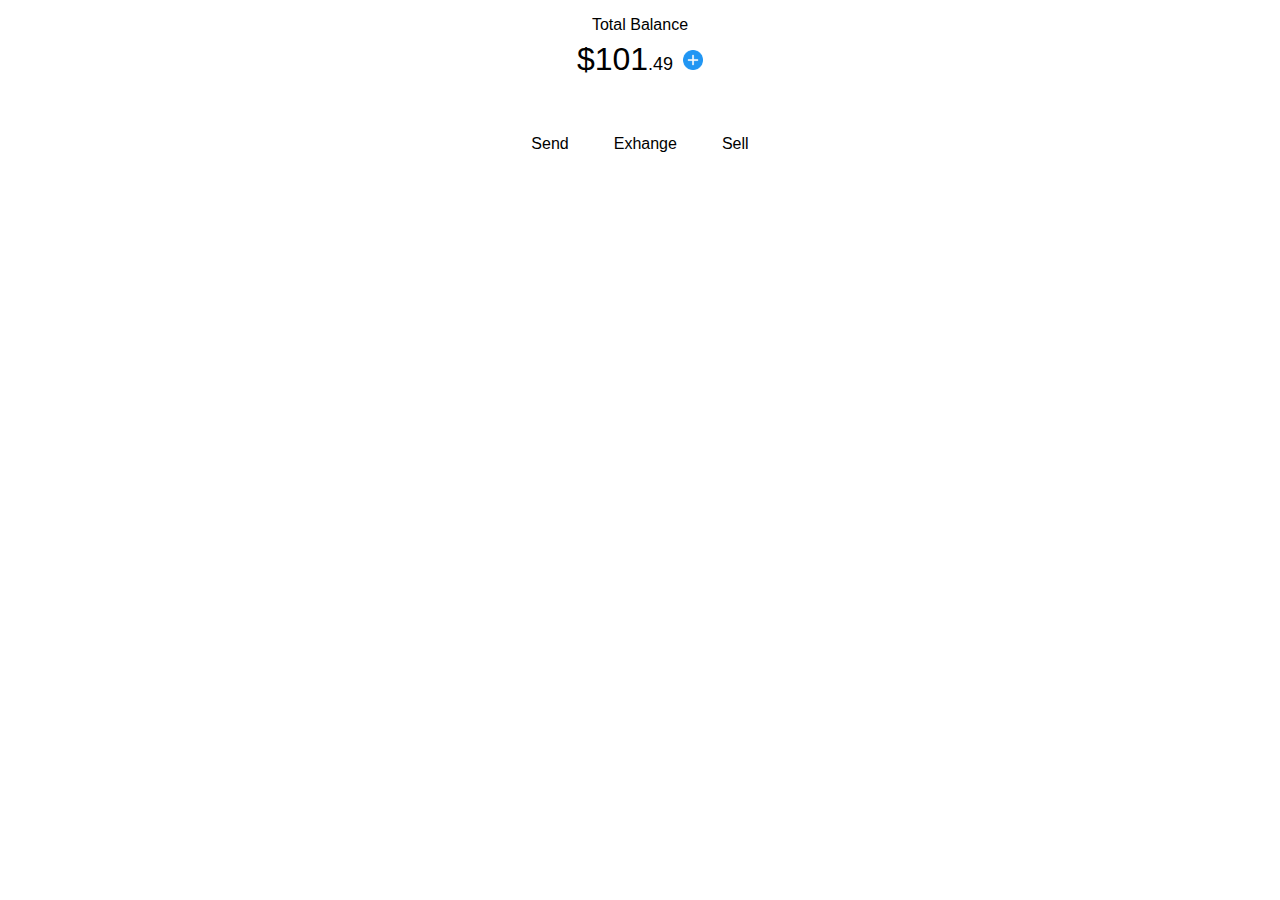
==== index.html @ 0eec3f60 "Update index.html" ====
<!DOCTYPE html>
<html lang="ru">
<head>
	<meta charset="UTF-8">
	<meta name="viewport" content="width=device-width, initial-scale=1.0">
	<link rel="stylesheet" href="style.css">
	<title>Document</title>
</head>
<body>
	<div class="container">
		<div class="Main">
			<header class="balance">
				<div class="totalbalance">
					<p>Total Balance</p>
				</div>
				<div class="bal">
					<p class="dollarhint">$</p><p class="mainbal">101</p><p class="cents">.49</p><img src="icon_plus.png" alt="plus" width="20px" height="20px">
				</div>
			</header>
			<div class="btn-group">
					<a href="" class="btn">Send</a>
					<a href="" class="btn">Exhange</a>
					<a href="" class="btn">Sell</a>
			</div>
		</div>
	</div>
	<script src="https://telegram.org/js/telegram-web-app.js"></script>
	<script src="app.js"></script>
</body>
</html>
---- style.css ----
body {
	margin: 0;
	padding: 0;
	font-size: 18px;
	color: var(--tg-theme-text-color);
	background: var(--tg-theme-bg-color);
	color: var(--tg-theme-text-color);
	font-family:sans-serif;
	font-style:normal;
}
  
.container {
    width: 100%;
    height: 100%;
    position: absolute;
    top: 0;
    left: 0;
    overflow: auto;
	text-align: center;
}

.main {
	text-align: center;
}

.btn {
	display: inline-block;
	padding: 10px 20px;
	border: none;
	background: var(--tg-theme-button-text-color);
	border-radius: 10px;
	color: var(--tg-theme-link-color);
	font-weight: 400;
	text-decoration: none;
	font-size: medium ;
	transition: background .2s linear;
}

.btn-group button{
    float: center; 
}

.btn-group{
	margin-top: 15px;
}

.bal p{
	margin-top: -10px;
	display: inline-block;
}
.totalbalance p{
	color: var(--tg-theme-hint-color);
	font-size: medium;
}
.bal .mainbal{
	color: var(--tg-theme-text-color);
	font-size: xx-large;
}
.bal .dollarhint{
	color: var(--tg-theme-hint-color);
	font-size: xx-large;
}
.bal .cents{
	font-size: large;
}
.bal img{
	margin-left: 10px;
}
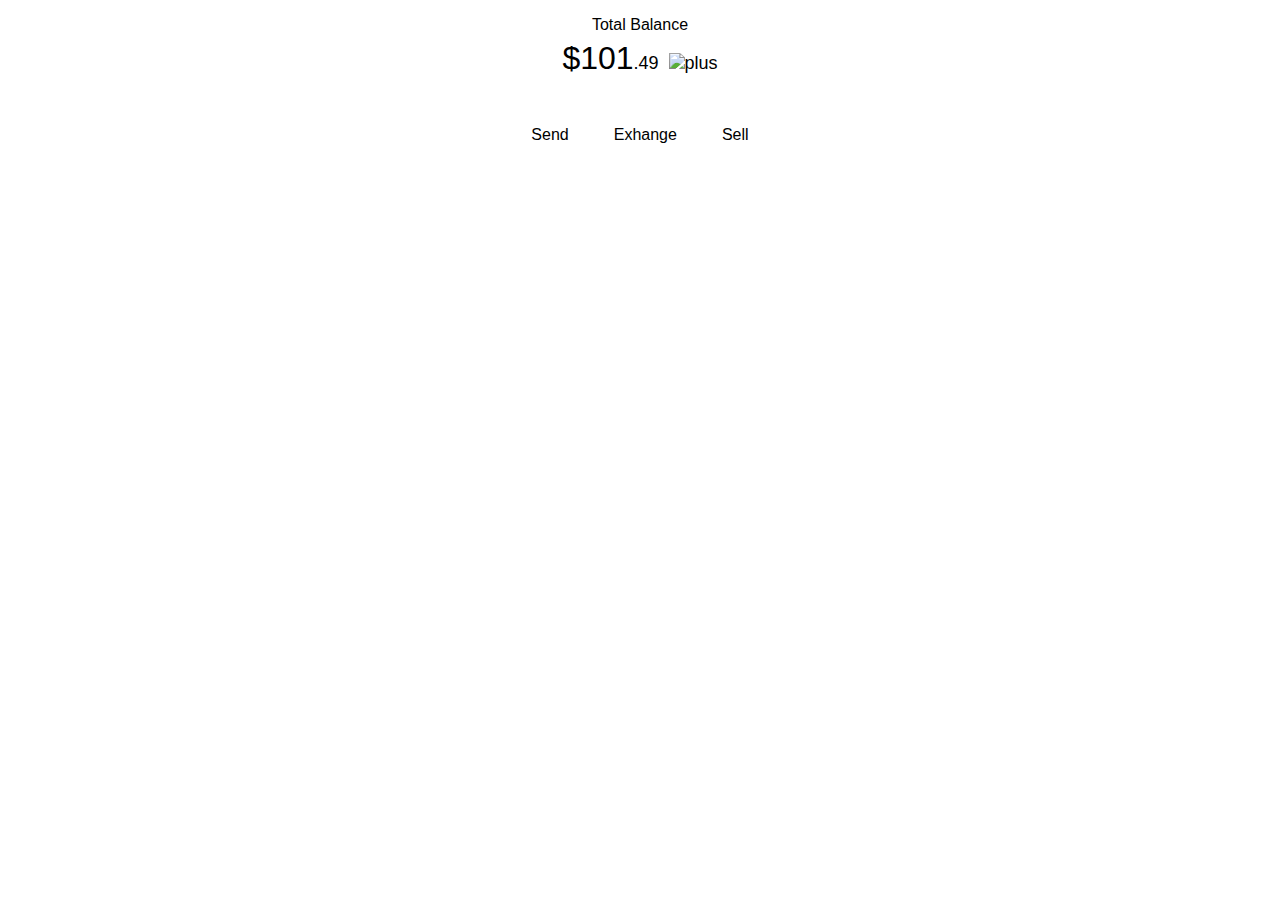
==== commit b19902ea: "Add files via upload" ====
--- a/index.html
+++ b/index.html
@@ -14,7 +14,7 @@
 					<p>Total Balance</p>
 				</div>
 				<div class="bal">
-					<p class="dollarhint">$</p><p class="mainbal">101</p><p class="cents">.49</p><img src="icon_plus.png" alt="plus" width="20px" height="20px">
+					<p class="dollarhint">$</p><p class="mainbal">101</p><p class="cents">.49</p><img src="/Track-IT/png/icon_plus.png" alt="plus" width="20px" height="20px">
 				</div>
 			</header>
 			<div class="btn-group">
@@ -27,4 +27,4 @@
 	<script src="https://telegram.org/js/telegram-web-app.js"></script>
 	<script src="app.js"></script>
 </body>
-</html>
+</html>--- a/style.css
+++ b/style.css
@@ -25,15 +25,12 @@
 
 .btn {
 	display: inline-block;
-	padding: 10px 20px;
-	border: none;
+	margin:auto 20px;
 	background: var(--tg-theme-button-text-color);
-	border-radius: 10px;
 	color: var(--tg-theme-link-color);
 	font-weight: 400;
 	text-decoration: none;
 	font-size: medium ;
-	transition: background .2s linear;
 }
 
 .btn-group button{
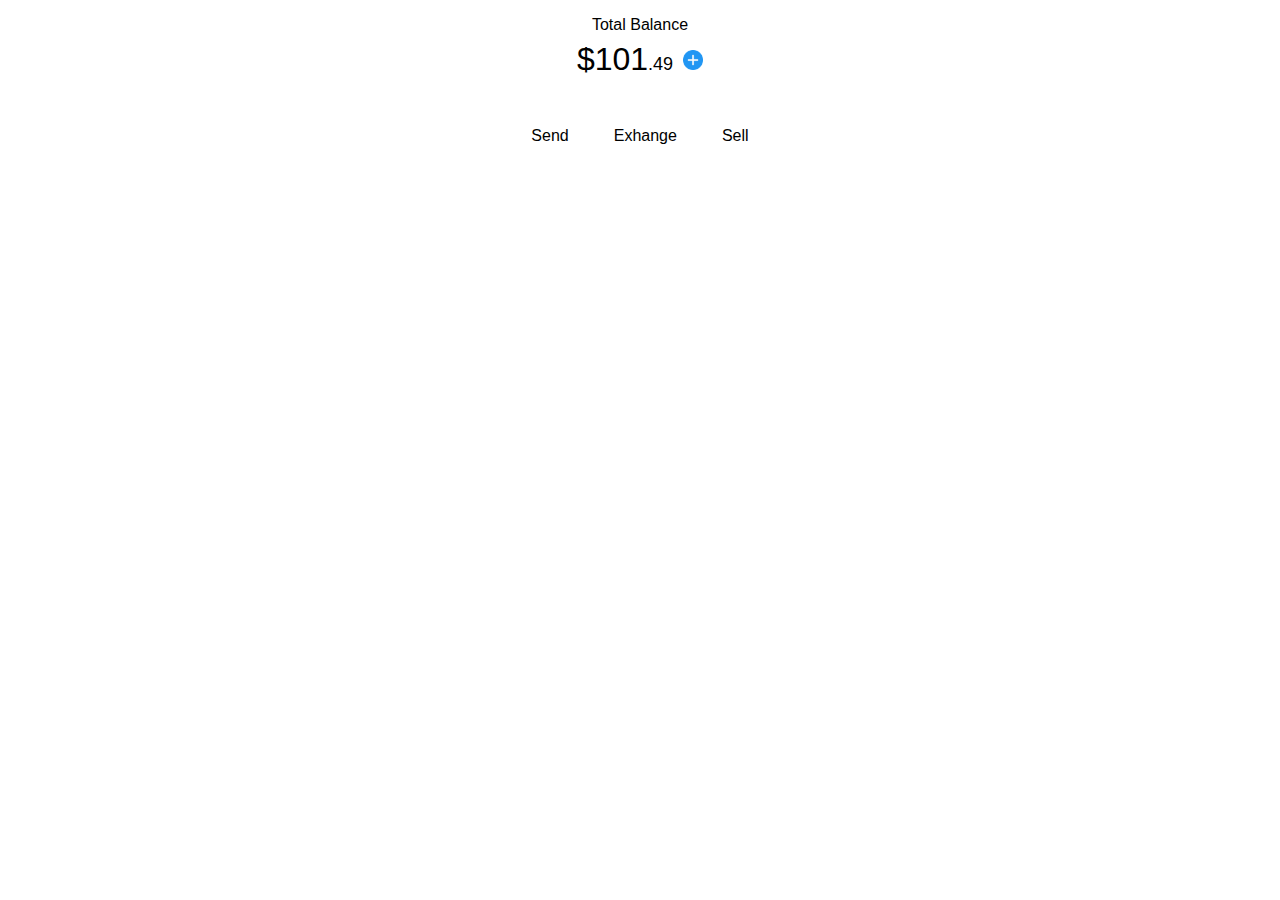
==== commit 00c33081: "Update index.html" ====
--- a/index.html
+++ b/index.html
@@ -14,7 +14,7 @@
 					<p>Total Balance</p>
 				</div>
 				<div class="bal">
-					<p class="dollarhint">$</p><p class="mainbal">101</p><p class="cents">.49</p><img src="/Track-IT/png/icon_plus.png" alt="plus" width="20px" height="20px">
+					<p class="dollarhint">$</p><p class="mainbal">101</p><p class="cents">.49</p><img src="icon_plus.png" alt="plus" width="20px" height="20px">
 				</div>
 			</header>
 			<div class="btn-group">
@@ -27,4 +27,4 @@
 	<script src="https://telegram.org/js/telegram-web-app.js"></script>
 	<script src="app.js"></script>
 </body>
-</html>+</html>
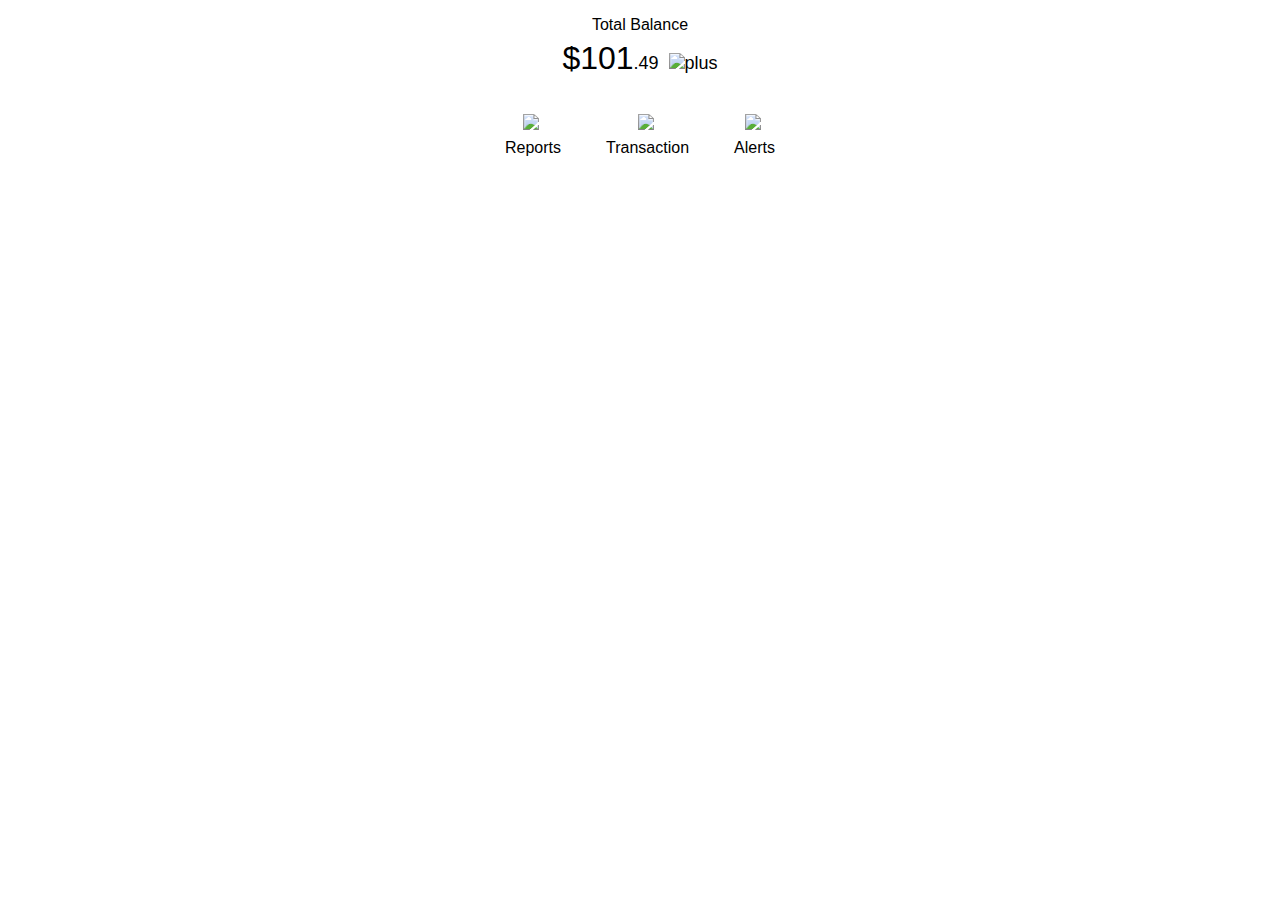
==== commit 67f77fea: "Add files via upload" ====
--- a/index.html
+++ b/index.html
@@ -14,17 +14,32 @@
 					<p>Total Balance</p>
 				</div>
 				<div class="bal">
-					<p class="dollarhint">$</p><p class="mainbal">101</p><p class="cents">.49</p><img src="icon_plus.png" alt="plus" width="20px" height="20px">
+					<p class="dollarhint">$</p><p class="mainbal">101</p><p class="cents">.49</p><img src="/Track-IT/png/icon_plus.png" alt="plus" width="20px" height="20px">
 				</div>
-			</header>
+			</header>	
 			<div class="btn-group">
-					<a href="" class="btn">Send</a>
-					<a href="" class="btn">Exhange</a>
-					<a href="" class="btn">Sell</a>
+				<a href="#" class="btn">
+					<div class="centered-content">
+					  <img src="/Track-IT/png/bar_graph.png" alt="graph" width="20px" height="20px" style="vertical-align: middle;">
+					  <span>Reports</span>
+					</div>
+				</a>
+				<a href="#" class="btn">
+					<div class="centered-content">
+					  <img src="/Track-IT/png/free-icon-loop-arrow-4154215.png" alt="graph" width="20px" height="20px" style="vertical-align: middle;">
+					  <span>Transaction</span>
+					</div>
+				</a>
+				<a href="#" class="btn">
+					<div class="centered-content">
+					  <img src="/Track-IT/png/free-icon-notification-bell-8377307.png" alt="graph" width="20px" height="20px" style="vertical-align: middle;">
+					  <span>Alerts</span>
+					</div>
+				</a>
 			</div>
 		</div>
 	</div>
 	<script src="https://telegram.org/js/telegram-web-app.js"></script>
 	<script src="app.js"></script>
 </body>
-</html>
+</html>--- a/style.css
+++ b/style.css
@@ -33,13 +33,13 @@
 	font-size: medium ;
 }
 
-.btn-group button{
-    float: center; 
+.btn-group{
+	margin-top: 5px;
 }
 
-.btn-group{
-	margin-top: 15px;
-}
+/* .btn-group div{
+	display: inline-block;
+} */
 
 .bal p{
 	margin-top: -10px;
@@ -62,4 +62,16 @@
 }
 .bal img{
 	margin-left: 10px;
-}+}
+
+.centered-content {
+	display: flex;
+	flex-direction: column;
+	align-items: center;
+	text-align: center;
+  }
+  
+.centered-content img {
+	margin-bottom: 5px; /* Опциональный отступ между изображением и текстом */
+  }
+
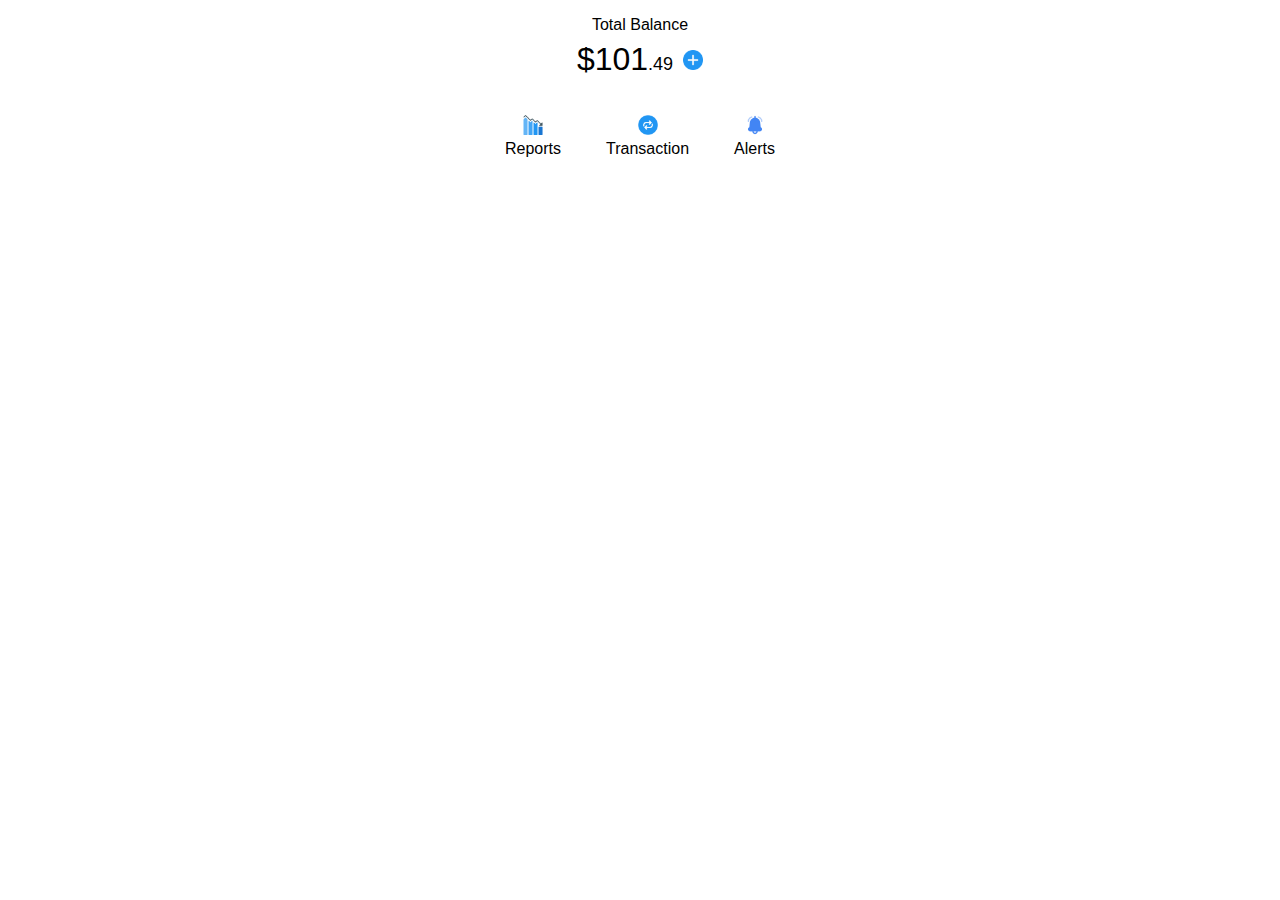
==== commit 6e0fb042: "Update index.html" ====
--- a/index.html
+++ b/index.html
@@ -14,25 +14,25 @@
 					<p>Total Balance</p>
 				</div>
 				<div class="bal">
-					<p class="dollarhint">$</p><p class="mainbal">101</p><p class="cents">.49</p><img src="/Track-IT/png/icon_plus.png" alt="plus" width="20px" height="20px">
+					<p class="dollarhint">$</p><p class="mainbal">101</p><p class="cents">.49</p><img src="icon_plus.png" alt="plus" width="20px" height="20px">
 				</div>
 			</header>	
 			<div class="btn-group">
 				<a href="#" class="btn">
 					<div class="centered-content">
-					  <img src="/Track-IT/png/bar_graph.png" alt="graph" width="20px" height="20px" style="vertical-align: middle;">
+					  <img src="bar_graph.png" alt="graph" width="20px" height="20px" style="vertical-align: middle;">
 					  <span>Reports</span>
 					</div>
 				</a>
 				<a href="#" class="btn">
 					<div class="centered-content">
-					  <img src="/Track-IT/png/free-icon-loop-arrow-4154215.png" alt="graph" width="20px" height="20px" style="vertical-align: middle;">
+					  <img src="free-icon-loop-arrow-4154215.png" alt="graph" width="20px" height="20px" style="vertical-align: middle;">
 					  <span>Transaction</span>
 					</div>
 				</a>
 				<a href="#" class="btn">
 					<div class="centered-content">
-					  <img src="/Track-IT/png/free-icon-notification-bell-8377307.png" alt="graph" width="20px" height="20px" style="vertical-align: middle;">
+					  <img src="free-icon-notification-bell-8377307.png" alt="graph" width="20px" height="20px" style="vertical-align: middle;">
 					  <span>Alerts</span>
 					</div>
 				</a>
@@ -42,4 +42,4 @@
 	<script src="https://telegram.org/js/telegram-web-app.js"></script>
 	<script src="app.js"></script>
 </body>
-</html>+</html>
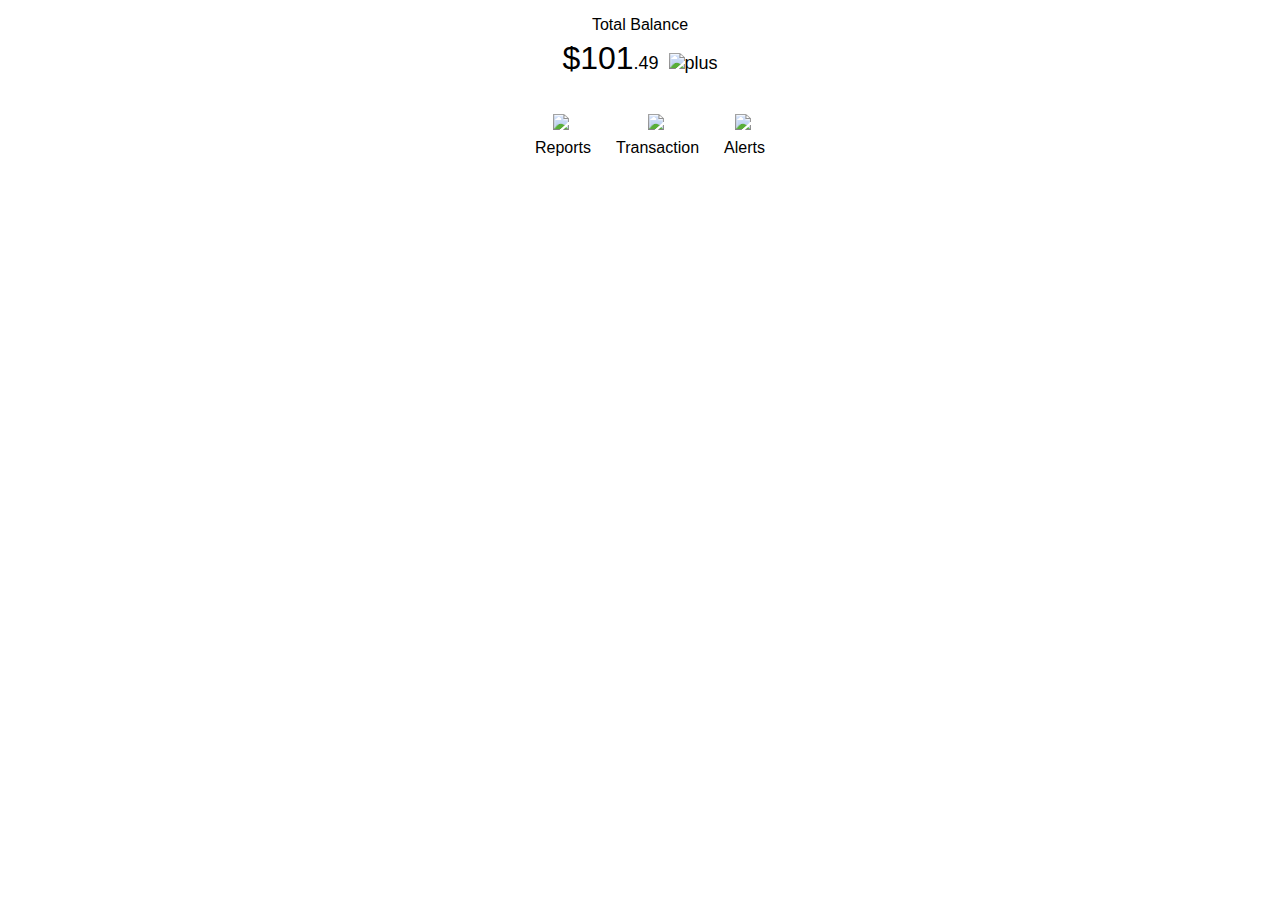
==== commit 417b13b5: "Add files via upload" ====
--- a/index.html
+++ b/index.html
@@ -4,7 +4,7 @@
 	<meta charset="UTF-8">
 	<meta name="viewport" content="width=device-width, initial-scale=1.0">
 	<link rel="stylesheet" href="style.css">
-	<title>Document</title>
+	<title>YouAnalyze</title>
 </head>
 <body>
 	<div class="container">
@@ -14,25 +14,25 @@
 					<p>Total Balance</p>
 				</div>
 				<div class="bal">
-					<p class="dollarhint">$</p><p class="mainbal">101</p><p class="cents">.49</p><img src="icon_plus.png" alt="plus" width="20px" height="20px">
+					<p class="dollarhint">$</p><p class="mainbal">101</p><p class="cents">.49</p><img src="/Track-IT/png/icon_plus.png" alt="plus" width="20px" height="20px">
 				</div>
 			</header>	
 			<div class="btn-group">
 				<a href="#" class="btn">
 					<div class="centered-content">
-					  <img src="bar_graph.png" alt="graph" width="20px" height="20px" style="vertical-align: middle;">
+					  <img src="/Track-IT/png/bar_graph.png" alt="graph" width="20px" height="20px" style="vertical-align: middle;">
 					  <span>Reports</span>
 					</div>
 				</a>
 				<a href="#" class="btn">
 					<div class="centered-content">
-					  <img src="free-icon-loop-arrow-4154215.png" alt="graph" width="20px" height="20px" style="vertical-align: middle;">
+					  <img src="/Track-IT/png/free-icon-loop-arrow-4154215.png" alt="graph" width="20px" height="20px" style="vertical-align: middle;">
 					  <span>Transaction</span>
 					</div>
 				</a>
 				<a href="#" class="btn">
 					<div class="centered-content">
-					  <img src="free-icon-notification-bell-8377307.png" alt="graph" width="20px" height="20px" style="vertical-align: middle;">
+					  <img src="/Track-IT/png/free-icon-notification-bell-8377307.png" alt="graph" width="20px" height="20px" style="vertical-align: middle;">
 					  <span>Alerts</span>
 					</div>
 				</a>
@@ -42,4 +42,4 @@
 	<script src="https://telegram.org/js/telegram-web-app.js"></script>
 	<script src="app.js"></script>
 </body>
-</html>
+</html>--- a/style.css
+++ b/style.css
@@ -25,8 +25,7 @@
 
 .btn {
 	display: inline-block;
-	margin:auto 20px;
-	background: var(--tg-theme-button-text-color);
+	margin-left: 20px;
 	color: var(--tg-theme-link-color);
 	font-weight: 400;
 	text-decoration: none;
@@ -36,10 +35,6 @@
 .btn-group{
 	margin-top: 5px;
 }
-
-/* .btn-group div{
-	display: inline-block;
-} */
 
 .bal p{
 	margin-top: -10px;
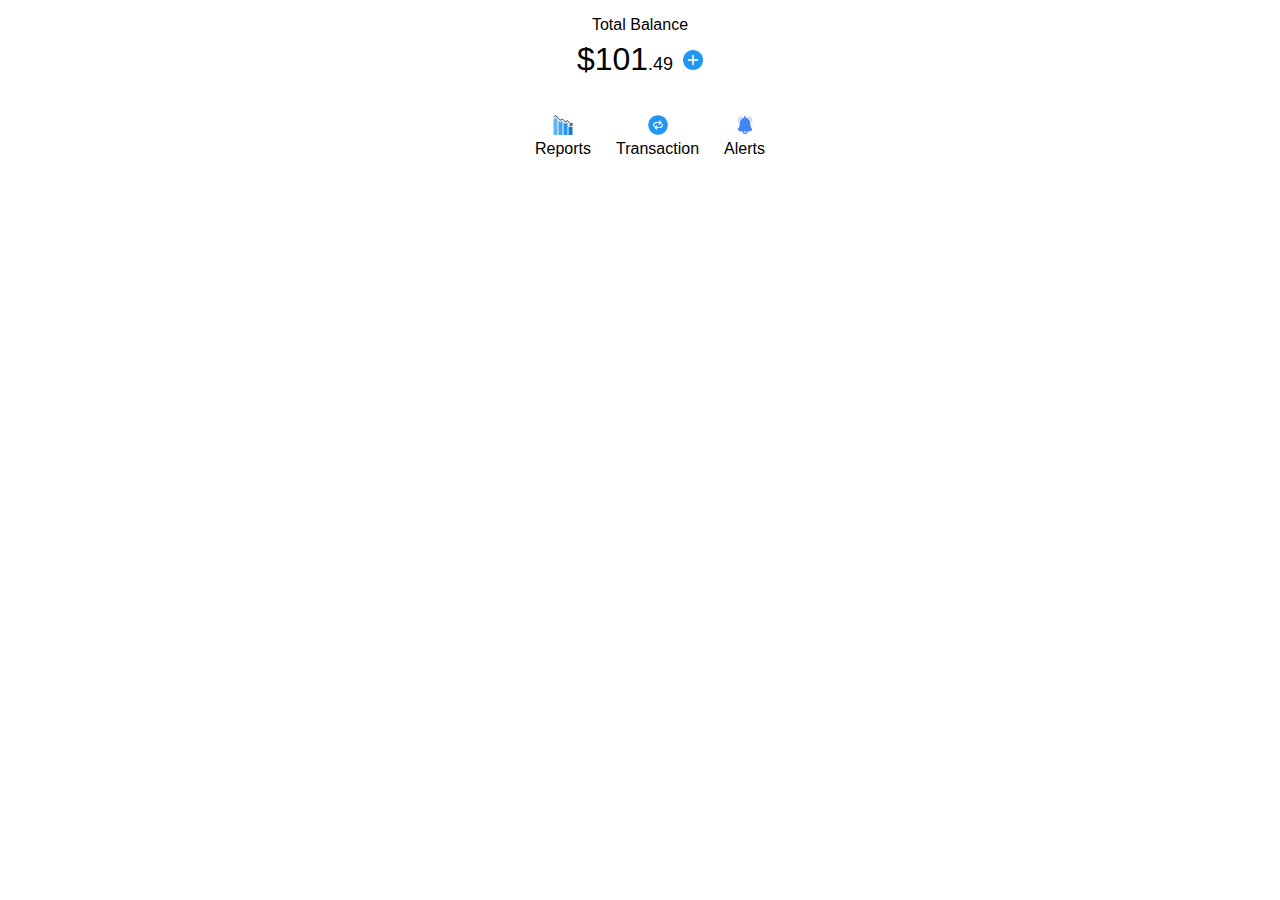
==== commit ba2d6d62: "Update index.html" ====
--- a/index.html
+++ b/index.html
@@ -14,25 +14,25 @@
 					<p>Total Balance</p>
 				</div>
 				<div class="bal">
-					<p class="dollarhint">$</p><p class="mainbal">101</p><p class="cents">.49</p><img src="/Track-IT/png/icon_plus.png" alt="plus" width="20px" height="20px">
+					<p class="dollarhint">$</p><p class="mainbal">101</p><p class="cents">.49</p><img src="icon_plus.png" alt="plus" width="20px" height="20px">
 				</div>
 			</header>	
 			<div class="btn-group">
 				<a href="#" class="btn">
 					<div class="centered-content">
-					  <img src="/Track-IT/png/bar_graph.png" alt="graph" width="20px" height="20px" style="vertical-align: middle;">
+					  <img src="bar_graph.png" alt="graph" width="20px" height="20px" style="vertical-align: middle;">
 					  <span>Reports</span>
 					</div>
 				</a>
 				<a href="#" class="btn">
 					<div class="centered-content">
-					  <img src="/Track-IT/png/free-icon-loop-arrow-4154215.png" alt="graph" width="20px" height="20px" style="vertical-align: middle;">
+					  <img src="free-icon-loop-arrow-4154215.png" alt="graph" width="20px" height="20px" style="vertical-align: middle;">
 					  <span>Transaction</span>
 					</div>
 				</a>
 				<a href="#" class="btn">
 					<div class="centered-content">
-					  <img src="/Track-IT/png/free-icon-notification-bell-8377307.png" alt="graph" width="20px" height="20px" style="vertical-align: middle;">
+					  <img src="free-icon-notification-bell-8377307.png" alt="graph" width="20px" height="20px" style="vertical-align: middle;">
 					  <span>Alerts</span>
 					</div>
 				</a>
@@ -42,4 +42,4 @@
 	<script src="https://telegram.org/js/telegram-web-app.js"></script>
 	<script src="app.js"></script>
 </body>
-</html>+</html>
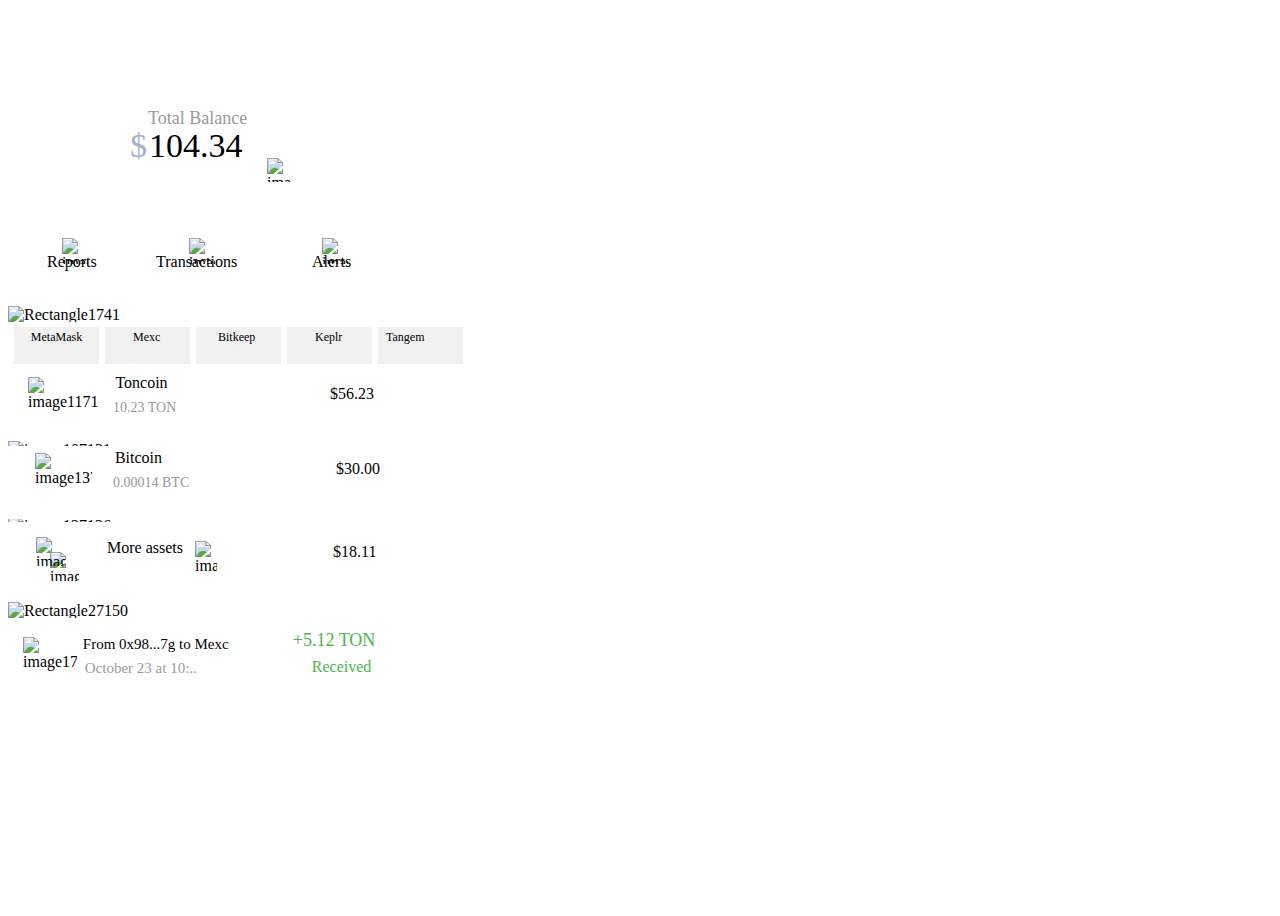
==== commit 283292e0: "Add files via upload" ====
--- a/index.html
+++ b/index.html
@@ -3,43 +3,174 @@
 <head>
 	<meta charset="UTF-8">
 	<meta name="viewport" content="width=device-width, initial-scale=1.0">
-	<link rel="stylesheet" href="style.css">
+	<link rel="stylesheet" href="index.css">
 	<title>YouAnalyze</title>
 </head>
 <body>
-	<div class="container">
-		<div class="Main">
-			<header class="balance">
-				<div class="totalbalance">
-					<p>Total Balance</p>
+	<div>
+		<link href="./index.css" rel="stylesheet" />
+		<div class="frame1-container">
+		  <div class="frame1-frame1">
+			<div class="frame1-group10">
+			  <span class="frame1-text04"><span>Total Balance</span></span>
+			  <span class="frame1-text06">$</span>
+			  <span class="frame1-text07"><span>104.34</span></span>
+			  <img
+				src="/image3723-ew8f-200h.png"
+				alt="image3723"
+				class="frame1-image3"
+			  />
+			</div>
+			<div class="frame1-frame5">
+			  <div class="frame1-group7">
+				<span class="frame1-text09"><span>Reports</span></span>
+				<img
+				  src="/image4734-g1qm-200h.png"
+				  alt="image4734"
+				  class="frame1-image4"
+				/>
+			  </div>
+			  <div class="frame1-group9">
+				<span class="frame1-text11">
+				  <span>
+					<span>Transactions</span>
+					<br />
+					<span></span>
+				  </span>
+				</span>
+				<img
+				  src="/image5736-rcbr-200h.png"
+				  alt="image5736"
+				  class="frame1-image5"
+				/>
+			  </div>
+			  <div class="frame1-group8">
+				<span class="frame1-text16">
+				  <span>
+					<span>Alerts</span>
+					<br />
+					<span></span>
+				  </span>
+				</span>
+				<img
+				  src="/image6740-xkl-200h.png"
+				  alt="image6740"
+				  class="frame1-image6"
+				/>
+			  </div>
+			</div>
+			<img
+			  src="/rectangle1741-aqdm-200h.png"
+			  alt="Rectangle1741"
+			  class="frame1-rectangle1"
+			/>
+			<img
+			  src="/rectangle27150-iumc-200h.png"
+			  alt="Rectangle27150"
+			  class="frame1-rectangle2"
+			/>
+			<div class="frame1-frame4">
+			  <div class="frame1-group2"></div>
+			  <div class="frame1-group1">
+				<span class="frame1-text21"><span>Mexc</span></span>
+			  </div>
+			  <div class="frame1-group3">
+				<span class="frame1-text23"><span>Bitkeep</span></span>
+			  </div>
+			  <div class="frame1-group4">
+				<span class="frame1-text25"><span>Keplr</span></span>
+			  </div>
+			  <div class="frame1-group5"></div>
+			  <span class="frame1-text27"><span>MetaMask</span></span>
+			  <span class="frame1-text29"><span>Tangem</span></span>
+			</div>
+			<div class="frame1-group11">
+			  <img
+				src="/image177165-b0ap-200w.png"
+				alt="image177165"
+				class="frame1-image17"
+			  />
+			  <span class="frame1-text31">
+				<span>
+				  <span>From 0x98...7g to Mexc</span>
+				  <br />
+				  <span></span>
+				</span>
+			  </span>
+			  <span class="frame1-text36"><span>October 23 at 10:..</span></span>
+			  <span class="frame1-text38">
+				<span>
+				  <span>+5.12 TON</span>
+				  <br />
+				  <span></span>
+				</span>
+			  </span>
+			  <span class="frame1-text43"><span>Received</span></span>
+			</div>
+			<div class="frame1-frame7">
+			  <div class="frame1-group22">
+				<img
+				  src="/image117107-0mih-200h.png"
+				  alt="image117107"
+				  class="frame1-image11"
+				/>
+				<span class="frame1-text45"><span>Toncoin</span></span>
+				<span class="frame1-text47"><span>10.23 TON</span></span>
+				<span class="frame1-text49"><span>$56.23</span></span>
+			  </div>
+			  <img
+				src="/image107131-uleh-200h.png"
+				alt="image107131"
+				class="frame1-image10"
+			  />
+			  <div class="frame1-group24">
+				<div class="frame1-group23">
+				  <span class="frame1-text51"><span>Bitcoin</span></span>
+				  <span class="frame1-text53"><span>0.00014 BTC</span></span>
 				</div>
-				<div class="bal">
-					<p class="dollarhint">$</p><p class="mainbal">101</p><p class="cents">.49</p><img src="icon_plus.png" alt="plus" width="20px" height="20px">
+				<div class="frame1-group241">
+				  <span class="frame1-text55"><span>Bitcoin</span></span>
+				  <span class="frame1-text57"><span>0.00014 BTC</span></span>
 				</div>
-			</header>	
-			<div class="btn-group">
-				<a href="#" class="btn">
-					<div class="centered-content">
-					  <img src="bar_graph.png" alt="graph" width="20px" height="20px" style="vertical-align: middle;">
-					  <span>Reports</span>
-					</div>
-				</a>
-				<a href="#" class="btn">
-					<div class="centered-content">
-					  <img src="free-icon-loop-arrow-4154215.png" alt="graph" width="20px" height="20px" style="vertical-align: middle;">
-					  <span>Transaction</span>
-					</div>
-				</a>
-				<a href="#" class="btn">
-					<div class="centered-content">
-					  <img src="free-icon-notification-bell-8377307.png" alt="graph" width="20px" height="20px" style="vertical-align: middle;">
-					  <span>Alerts</span>
-					</div>
-				</a>
+				<span class="frame1-text59"><span>$30.00</span></span>
+				<img
+				  src="/image137140-jnu-200h.png"
+				  alt="image137140"
+				  class="frame1-image13"
+				/>
+			  </div>
+			  <img
+				src="/image127136-5dwo-200h.png"
+				alt="image127136"
+				class="frame1-image12"
+			  />
+			  <div class="frame1-group27">
+				<div class="frame1-group25"></div>
+				<div class="frame1-group26">
+				  <img
+					src="/image157157-48q6-200h.png"
+					alt="image157157"
+					class="frame1-image15"
+				  />
+				  <img
+					src="/image147155-hes-200h.png"
+					alt="image147155"
+					class="frame1-image14"
+				  />
+				  <span class="frame1-text61"><span>More assets</span></span>
+				  <img
+					src="/image167162-hjxf-200w.png"
+					alt="image167162"
+					class="frame1-image16"
+				  />
+				  <span class="frame1-text63"><span>$18.11</span></span>
+				</div>
+			  </div>
 			</div>
+		  </div>
 		</div>
-	</div>
+	  </div>
 	<script src="https://telegram.org/js/telegram-web-app.js"></script>
 	<script src="app.js"></script>
 </body>
-</html>
+</html>--- a/index.css
+++ b/index.css
@@ -0,0 +1,732 @@
+.frame1-container {
+	width: 100%;
+	display: flex;
+	overflow: auto;
+	min-height: 100vh;
+	align-items: center;
+	flex-direction: column;
+  }
+  .frame1-frame1 {
+	width: 100%;
+	height: 726px;
+	display: flex;
+	overflow: hidden;
+	position: relative;
+	align-items: flex-start;
+	flex-shrink: 0;
+	background-color: rgba(255, 255, 255, 1);
+  }
+  .frame1-text {
+	top: 10px;
+	left: 19px;
+	color: rgba(68, 64, 64, 1);
+	height: auto;
+	position: absolute;
+	font-size: 16px;
+	font-style: Regular;
+	text-align: left;
+	font-family: Sans Serif Collection;
+	font-weight: 400;
+	line-height: normal;
+	font-stretch: normal;
+	text-decoration: none;
+  }
+  .frame1-text02 {
+	top: 687px;
+	left: 154px;
+	color: rgba(165, 160, 173, 1);
+	width: 88px;
+	height: auto;
+	position: absolute;
+	font-size: 12px;
+	font-style: Regular;
+	text-align: left;
+	font-family: Sans Serif Collection;
+	font-weight: 400;
+	line-height: normal;
+	font-stretch: normal;
+	text-decoration: none;
+  }
+  .frame1-image2 {
+	top: -5px;
+	left: 283px;
+	width: 113px;
+	height: 54px;
+	position: absolute;
+  }
+  .frame1-group10 {
+	top: 100px;
+	left: 122px;
+	width: 161px;
+	height: 74px;
+	display: flex;
+	position: absolute;
+	align-items: flex-start;
+	flex-shrink: 1;
+  }
+  .frame1-text04 {
+	left: 18px;
+	color: rgba(153, 154, 156, 1);
+	width: 124px;
+	height: auto;
+	position: absolute;
+	font-size: 18px;
+	font-style: Regular;
+	text-align: left;
+	font-family: Sans Serif Collection;
+	font-weight: 400;
+	line-height: normal;
+	font-stretch: normal;
+	text-decoration: none;
+  }
+  .frame1-text06 {
+	top: 19px;
+	color: rgba(165, 175, 201, 1);
+	width: 14px;
+	height: auto;
+	position: absolute;
+	font-size: 34px;
+	font-style: Regular;
+	text-align: left;
+	font-family: Sans Serif Collection;
+	font-weight: 400;
+	line-height: normal;
+	font-stretch: normal;
+	text-decoration: none;
+  }
+  .frame1-text07 {
+	top: 19px;
+	left: 19px;
+	color: rgba(0, 0, 0, 1);
+	width: 123px;
+	height: auto;
+	position: absolute;
+	font-size: 34px;
+	font-style: Regular;
+	text-align: left;
+	font-family: Sans Serif Collection;
+	font-weight: 400;
+	line-height: normal;
+	font-stretch: normal;
+	text-decoration: none;
+  }
+  .frame1-image3 {
+	top: 50px;
+	left: 137px;
+	width: 24px;
+	height: 24px;
+	position: absolute;
+  }
+  .frame1-frame5 {
+	gap: 43px;
+	top: 230px;
+	left: 39px;
+	width: 337px;
+	display: flex;
+	position: absolute;
+	align-items: flex-start;
+  }
+  .frame1-group7 {
+	width: 66px;
+	height: 32px;
+	display: flex;
+	position: relative;
+	align-items: flex-start;
+	flex-shrink: 1;
+  }
+  .frame1-text09 {
+	top: 15px;
+	color: rgba(0, 0, 0, 1);
+	width: 66px;
+	height: auto;
+	position: absolute;
+	font-size: 16px;
+	font-style: Regular;
+	text-align: left;
+	font-family: Sans Serif Collection;
+	font-weight: 400;
+	line-height: normal;
+	font-stretch: normal;
+	text-decoration: none;
+  }
+  .frame1-image4 {
+	top: 0px;
+	left: 15px;
+	width: 26px;
+	height: 26px;
+	position: absolute;
+  }
+  .frame1-group9 {
+	width: 113px;
+	height: 37px;
+	display: flex;
+	position: relative;
+	align-items: flex-start;
+	flex-shrink: 1;
+  }
+  .frame1-text11 {
+	top: 15px;
+	color: rgba(0, 0, 0, 1);
+	width: 113px;
+	height: auto;
+	position: absolute;
+	font-size: 16px;
+	font-style: Regular;
+	text-align: left;
+	font-family: Sans Serif Collection;
+	font-weight: 400;
+	line-height: normal;
+	font-stretch: normal;
+	text-decoration: none;
+  }
+  .frame1-image5 {
+	top: 0px;
+	left: 33px;
+	width: 26px;
+	height: 26px;
+	position: absolute;
+  }
+  .frame1-group8 {
+	width: 72px;
+	height: 32px;
+	display: flex;
+	position: relative;
+	align-items: flex-start;
+	flex-shrink: 1;
+  }
+  .frame1-text16 {
+	top: 15px;
+	color: rgba(0, 0, 0, 1);
+	width: 72px;
+	height: auto;
+	position: absolute;
+	font-size: 16px;
+	font-style: Regular;
+	text-align: left;
+	font-family: Sans Serif Collection;
+	font-weight: 400;
+	line-height: normal;
+	font-stretch: normal;
+	text-decoration: none;
+  }
+  .frame1-image6 {
+	top: 0px;
+	left: 10px;
+	width: 26px;
+	height: 26px;
+	position: absolute;
+  }
+  .frame1-rectangle1 {
+	top: 298px;
+	left: 0px;
+	width: 396px;
+	height: 16px;
+	position: absolute;
+  }
+  .frame1-rectangle2 {
+	top: 594px;
+	left: 0px;
+	width: 396px;
+	height: 16px;
+	position: absolute;
+  }
+  .frame1-frame4 {
+	gap: 6px;
+	top: 319px;
+	left: 6px;
+	width: 449px;
+	display: flex;
+	position: absolute;
+	align-items: flex-start;
+  }
+  .frame1-group2 {
+	width: 85px;
+	height: 37px;
+	display: flex;
+	position: relative;
+	align-items: flex-start;
+	flex-shrink: 1;
+	background-color: rgba(241, 241, 241, 1);
+  }
+  .frame1-group1 {
+	width: 85px;
+	height: 37px;
+	display: flex;
+	z-index: 1;
+	position: relative;
+	align-items: flex-start;
+	flex-shrink: 1;
+	background-color: rgba(241, 241, 241, 1);
+  }
+  .frame1-text21 {
+	top: 3px;
+	left: 28px;
+	color: rgba(0, 0, 0, 1);
+	height: auto;
+	position: absolute;
+	font-size: 12px;
+	font-style: Regular;
+	text-align: center;
+	font-family: Sans Serif Collection;
+	font-weight: 400;
+	line-height: normal;
+	font-stretch: normal;
+	text-decoration: none;
+  }
+  .frame1-group3 {
+	width: 85px;
+	height: 37px;
+	display: flex;
+	z-index: 2;
+	position: relative;
+	align-items: flex-start;
+	flex-shrink: 1;
+	background-color: rgba(241, 241, 241, 1);
+  }
+  .frame1-text23 {
+	top: 3px;
+	left: 22px;
+	color: rgba(0, 0, 0, 1);
+	height: auto;
+	position: absolute;
+	font-size: 12px;
+	font-style: Regular;
+	text-align: center;
+	font-family: Sans Serif Collection;
+	font-weight: 400;
+	line-height: normal;
+	font-stretch: normal;
+	text-decoration: none;
+  }
+  .frame1-group4 {
+	width: 85px;
+	height: 37px;
+	display: flex;
+	z-index: 3;
+	position: relative;
+	align-items: flex-start;
+	flex-shrink: 1;
+	background-color: rgba(241, 241, 241, 1);
+  }
+  .frame1-text25 {
+	top: 3px;
+	left: 28px;
+	color: rgba(0, 0, 0, 1);
+	height: auto;
+	position: absolute;
+	font-size: 12px;
+	font-style: Regular;
+	text-align: center;
+	font-family: Sans Serif Collection;
+	font-weight: 400;
+	line-height: normal;
+	font-stretch: normal;
+	text-decoration: none;
+  }
+  .frame1-group5 {
+	width: 85px;
+	height: 37px;
+	display: flex;
+	z-index: 4;
+	position: relative;
+	align-items: flex-start;
+	flex-shrink: 1;
+	background-color: rgba(241, 241, 241, 1);
+  }
+  .frame1-text27 {
+	top: 3px;
+	left: 13px;
+	color: rgba(0, 0, 0, 1);
+	width: 59px;
+	height: auto;
+	z-index: 5;
+	position: absolute;
+	font-size: 12px;
+	font-style: Regular;
+	text-align: center;
+	font-family: Sans Serif Collection;
+	font-weight: 400;
+	line-height: normal;
+	font-stretch: normal;
+	text-decoration: none;
+  }
+  .frame1-text29 {
+	top: 3px;
+	left: 372px;
+	color: rgba(0, 0, 0, 1);
+	height: auto;
+	z-index: 6;
+	position: absolute;
+	font-size: 12px;
+	font-style: Regular;
+	text-align: center;
+	font-family: Sans Serif Collection;
+	font-weight: 400;
+	line-height: normal;
+	font-stretch: normal;
+	text-decoration: none;
+  }
+  .frame1-group11 {
+	top: 622px;
+	left: 15px;
+	width: 381px;
+	height: 64px;
+	display: flex;
+	position: absolute;
+	align-items: flex-start;
+	flex-shrink: 1;
+  }
+  .frame1-image17 {
+	top: 7px;
+	left: 0px;
+	width: 54px;
+	height: 57px;
+	position: absolute;
+  }
+  .frame1-text31 {
+	top: 6px;
+	left: 59.85785675048828px;
+	color: rgba(0, 0, 0, 1);
+	width: 175px;
+	height: auto;
+	position: absolute;
+	font-size: 15px;
+	font-style: Regular;
+	text-align: left;
+	font-family: Sans Serif Collection;
+	font-weight: 400;
+	line-height: normal;
+	font-stretch: normal;
+	text-decoration: none;
+  }
+  .frame1-text36 {
+	top: 30px;
+	left: 61.75810623168945px;
+	color: rgba(153, 154, 156, 1);
+	width: 151px;
+	height: auto;
+	position: absolute;
+	font-size: 15px;
+	font-style: Regular;
+	text-align: left;
+	font-family: Sans Serif Collection;
+	font-weight: 400;
+	line-height: normal;
+	font-stretch: normal;
+	text-decoration: none;
+  }
+  .frame1-text38 {
+	left: 269.8354187011719px;
+	color: rgba(71, 184, 74, 1);
+	width: 92px;
+	height: auto;
+	position: absolute;
+	font-size: 18px;
+	font-style: Regular;
+	text-align: left;
+	font-family: Sans Serif Collection;
+	font-weight: 400;
+	line-height: normal;
+	font-stretch: normal;
+	text-decoration: none;
+  }
+  .frame1-text43 {
+	top: 28px;
+	left: 288.837890625px;
+	color: rgba(71, 184, 74, 1);
+	width: 92px;
+	height: auto;
+	position: absolute;
+	font-size: 16px;
+	font-style: Regular;
+	text-align: left;
+	font-family: Sans Serif Collection;
+	font-weight: 400;
+	line-height: normal;
+	font-stretch: normal;
+	text-decoration: none;
+  }
+  .frame1-frame7 {
+	gap: 0.000009999999747378752px;
+	top: 363px;
+	left: 0px;
+	width: 396px;
+	height: 221px;
+	display: flex;
+	position: absolute;
+	align-items: flex-start;
+	flex-shrink: 0;
+	flex-direction: column;
+  }
+  .frame1-group22 {
+	width: 396px;
+	height: 73px;
+	display: flex;
+	position: relative;
+	align-items: flex-start;
+	flex-shrink: 1;
+	background-color: rgba(255, 255, 255, 1);
+  }
+  .frame1-image11 {
+	top: 6px;
+	left: 20px;
+	width: 70px;
+	height: 62px;
+	position: absolute;
+  }
+  .frame1-text45 {
+	top: 3px;
+	left: 99px;
+	color: rgba(0, 0, 0, 1);
+	width: 69px;
+	height: auto;
+	position: absolute;
+	font-size: 16px;
+	font-style: Regular;
+	text-align: center;
+	font-family: Sans Serif Collection;
+	font-weight: 400;
+	line-height: normal;
+	font-stretch: normal;
+	text-decoration: none;
+  }
+  .frame1-text47 {
+	top: 29px;
+	left: 105px;
+	color: rgba(153, 154, 156, 1);
+	width: 73px;
+	height: auto;
+	position: absolute;
+	font-size: 14px;
+	font-style: Regular;
+	text-align: left;
+	font-family: Sans Serif Collection;
+	font-weight: 400;
+	line-height: normal;
+	font-stretch: normal;
+	text-decoration: none;
+  }
+  .frame1-text49 {
+	top: 14px;
+	left: 322px;
+	color: rgba(0, 0, 0, 1);
+	width: 59px;
+	height: auto;
+	position: absolute;
+	font-size: 16px;
+	font-style: Regular;
+	text-align: left;
+	font-family: Sans Serif Collection;
+	font-weight: 400;
+	line-height: normal;
+	font-stretch: normal;
+	text-decoration: none;
+  }
+  .frame1-image10 {
+	width: 321px;
+	height: 5px;
+  }
+  .frame1-group24 {
+	width: 396px;
+	height: 73px;
+	display: flex;
+	position: relative;
+	align-items: flex-start;
+	flex-shrink: 1;
+  }
+  .frame1-group23 {
+	top: 0px;
+	left: 0px;
+	width: 396px;
+	height: 73px;
+	display: flex;
+	position: absolute;
+	align-items: flex-start;
+	flex-shrink: 1;
+	background-color: rgba(255, 255, 255, 1);
+  }
+  .frame1-text51 {
+	top: 3px;
+	left: 96px;
+	color: rgba(0, 0, 0, 1);
+	width: 69px;
+	height: auto;
+	position: absolute;
+	font-size: 16px;
+	font-style: Regular;
+	text-align: center;
+	font-family: Sans Serif Collection;
+	font-weight: 400;
+	line-height: normal;
+	font-stretch: normal;
+	text-decoration: none;
+  }
+  .frame1-text53 {
+	top: 29px;
+	left: 105px;
+	color: rgba(153, 154, 156, 1);
+	width: 90px;
+	height: auto;
+	position: absolute;
+	font-size: 14px;
+	font-style: Regular;
+	text-align: left;
+	font-family: Sans Serif Collection;
+	font-weight: 400;
+	line-height: normal;
+	font-stretch: normal;
+	text-decoration: none;
+  }
+  .frame1-group241 {
+	top: 0px;
+	left: 0px;
+	width: 396px;
+	height: 73px;
+	display: flex;
+	position: absolute;
+	align-items: flex-start;
+	flex-shrink: 1;
+	background-color: rgba(255, 255, 255, 1);
+  }
+  .frame1-text55 {
+	top: 3px;
+	left: 96px;
+	color: rgba(0, 0, 0, 1);
+	width: 69px;
+	height: auto;
+	position: absolute;
+	font-size: 16px;
+	font-style: Regular;
+	text-align: center;
+	font-family: Sans Serif Collection;
+	font-weight: 400;
+	line-height: normal;
+	font-stretch: normal;
+	text-decoration: none;
+  }
+  .frame1-text57 {
+	top: 29px;
+	left: 105px;
+	color: rgba(153, 154, 156, 1);
+	width: 90px;
+	height: auto;
+	position: absolute;
+	font-size: 14px;
+	font-style: Regular;
+	text-align: left;
+	font-family: Sans Serif Collection;
+	font-weight: 400;
+	line-height: normal;
+	font-stretch: normal;
+	text-decoration: none;
+  }
+  .frame1-text59 {
+	top: 14px;
+	left: 328px;
+	color: rgba(0, 0, 0, 1);
+	width: 59px;
+	height: auto;
+	position: absolute;
+	font-size: 16px;
+	font-style: Regular;
+	text-align: left;
+	font-family: Sans Serif Collection;
+	font-weight: 400;
+	line-height: normal;
+	font-stretch: normal;
+	text-decoration: none;
+  }
+  .frame1-image13 {
+	top: 7px;
+	left: 27px;
+	width: 57px;
+	height: 57px;
+	position: absolute;
+  }
+  .frame1-image12 {
+	width: 321px;
+	height: 5px;
+  }
+  .frame1-group27 {
+	width: 396px;
+	height: 73px;
+	display: flex;
+	position: relative;
+	align-items: flex-start;
+	flex-shrink: 1;
+  }
+  .frame1-group25 {
+	top: 0px;
+	left: 0px;
+	width: 396px;
+	height: 73px;
+	display: flex;
+	position: absolute;
+	align-items: flex-start;
+	flex-shrink: 1;
+	background-color: rgba(255, 255, 255, 1);
+  }
+  .frame1-group26 {
+	top: 15px;
+	left: 28px;
+	width: 356px;
+	height: 44px;
+	display: flex;
+	position: absolute;
+	align-items: flex-start;
+	flex-shrink: 1;
+  }
+  .frame1-image15 {
+	top: 15px;
+	left: 14px;
+	width: 29px;
+	height: 29px;
+	position: absolute;
+  }
+  .frame1-image14 {
+	top: 0px;
+	left: 0px;
+	width: 29px;
+	height: 29px;
+	position: absolute;
+  }
+  .frame1-text61 {
+	top: 2px;
+	left: 53px;
+	color: rgba(0, 0, 0, 1);
+	width: 112px;
+	height: auto;
+	position: absolute;
+	font-size: 16px;
+	font-style: Regular;
+	text-align: center;
+	font-family: Sans Serif Collection;
+	font-weight: 400;
+	line-height: normal;
+	font-stretch: normal;
+	text-decoration: none;
+  }
+  .frame1-image16 {
+	top: 4px;
+	left: 159px;
+	width: 22px;
+	height: 30px;
+	position: absolute;
+  }
+  .frame1-text63 {
+	top: 6px;
+	left: 297px;
+	color: rgba(0, 0, 0, 1);
+	width: 59px;
+	height: auto;
+	position: absolute;
+	font-size: 16px;
+	font-style: Regular;
+	text-align: left;
+	font-family: Sans Serif Collection;
+	font-weight: 400;
+	line-height: normal;
+	font-stretch: normal;
+	text-decoration: none;
+  }
+  --- a/index.css
+++ b/index.css
@@ -0,0 +1,732 @@
+.frame1-container {
+	width: 100%;
+	display: flex;
+	overflow: auto;
+	min-height: 100vh;
+	align-items: center;
+	flex-direction: column;
+  }
+  .frame1-frame1 {
+	width: 100%;
+	height: 726px;
+	display: flex;
+	overflow: hidden;
+	position: relative;
+	align-items: flex-start;
+	flex-shrink: 0;
+	background-color: rgba(255, 255, 255, 1);
+  }
+  .frame1-text {
+	top: 10px;
+	left: 19px;
+	color: rgba(68, 64, 64, 1);
+	height: auto;
+	position: absolute;
+	font-size: 16px;
+	font-style: Regular;
+	text-align: left;
+	font-family: Sans Serif Collection;
+	font-weight: 400;
+	line-height: normal;
+	font-stretch: normal;
+	text-decoration: none;
+  }
+  .frame1-text02 {
+	top: 687px;
+	left: 154px;
+	color: rgba(165, 160, 173, 1);
+	width: 88px;
+	height: auto;
+	position: absolute;
+	font-size: 12px;
+	font-style: Regular;
+	text-align: left;
+	font-family: Sans Serif Collection;
+	font-weight: 400;
+	line-height: normal;
+	font-stretch: normal;
+	text-decoration: none;
+  }
+  .frame1-image2 {
+	top: -5px;
+	left: 283px;
+	width: 113px;
+	height: 54px;
+	position: absolute;
+  }
+  .frame1-group10 {
+	top: 100px;
+	left: 122px;
+	width: 161px;
+	height: 74px;
+	display: flex;
+	position: absolute;
+	align-items: flex-start;
+	flex-shrink: 1;
+  }
+  .frame1-text04 {
+	left: 18px;
+	color: rgba(153, 154, 156, 1);
+	width: 124px;
+	height: auto;
+	position: absolute;
+	font-size: 18px;
+	font-style: Regular;
+	text-align: left;
+	font-family: Sans Serif Collection;
+	font-weight: 400;
+	line-height: normal;
+	font-stretch: normal;
+	text-decoration: none;
+  }
+  .frame1-text06 {
+	top: 19px;
+	color: rgba(165, 175, 201, 1);
+	width: 14px;
+	height: auto;
+	position: absolute;
+	font-size: 34px;
+	font-style: Regular;
+	text-align: left;
+	font-family: Sans Serif Collection;
+	font-weight: 400;
+	line-height: normal;
+	font-stretch: normal;
+	text-decoration: none;
+  }
+  .frame1-text07 {
+	top: 19px;
+	left: 19px;
+	color: rgba(0, 0, 0, 1);
+	width: 123px;
+	height: auto;
+	position: absolute;
+	font-size: 34px;
+	font-style: Regular;
+	text-align: left;
+	font-family: Sans Serif Collection;
+	font-weight: 400;
+	line-height: normal;
+	font-stretch: normal;
+	text-decoration: none;
+  }
+  .frame1-image3 {
+	top: 50px;
+	left: 137px;
+	width: 24px;
+	height: 24px;
+	position: absolute;
+  }
+  .frame1-frame5 {
+	gap: 43px;
+	top: 230px;
+	left: 39px;
+	width: 337px;
+	display: flex;
+	position: absolute;
+	align-items: flex-start;
+  }
+  .frame1-group7 {
+	width: 66px;
+	height: 32px;
+	display: flex;
+	position: relative;
+	align-items: flex-start;
+	flex-shrink: 1;
+  }
+  .frame1-text09 {
+	top: 15px;
+	color: rgba(0, 0, 0, 1);
+	width: 66px;
+	height: auto;
+	position: absolute;
+	font-size: 16px;
+	font-style: Regular;
+	text-align: left;
+	font-family: Sans Serif Collection;
+	font-weight: 400;
+	line-height: normal;
+	font-stretch: normal;
+	text-decoration: none;
+  }
+  .frame1-image4 {
+	top: 0px;
+	left: 15px;
+	width: 26px;
+	height: 26px;
+	position: absolute;
+  }
+  .frame1-group9 {
+	width: 113px;
+	height: 37px;
+	display: flex;
+	position: relative;
+	align-items: flex-start;
+	flex-shrink: 1;
+  }
+  .frame1-text11 {
+	top: 15px;
+	color: rgba(0, 0, 0, 1);
+	width: 113px;
+	height: auto;
+	position: absolute;
+	font-size: 16px;
+	font-style: Regular;
+	text-align: left;
+	font-family: Sans Serif Collection;
+	font-weight: 400;
+	line-height: normal;
+	font-stretch: normal;
+	text-decoration: none;
+  }
+  .frame1-image5 {
+	top: 0px;
+	left: 33px;
+	width: 26px;
+	height: 26px;
+	position: absolute;
+  }
+  .frame1-group8 {
+	width: 72px;
+	height: 32px;
+	display: flex;
+	position: relative;
+	align-items: flex-start;
+	flex-shrink: 1;
+  }
+  .frame1-text16 {
+	top: 15px;
+	color: rgba(0, 0, 0, 1);
+	width: 72px;
+	height: auto;
+	position: absolute;
+	font-size: 16px;
+	font-style: Regular;
+	text-align: left;
+	font-family: Sans Serif Collection;
+	font-weight: 400;
+	line-height: normal;
+	font-stretch: normal;
+	text-decoration: none;
+  }
+  .frame1-image6 {
+	top: 0px;
+	left: 10px;
+	width: 26px;
+	height: 26px;
+	position: absolute;
+  }
+  .frame1-rectangle1 {
+	top: 298px;
+	left: 0px;
+	width: 396px;
+	height: 16px;
+	position: absolute;
+  }
+  .frame1-rectangle2 {
+	top: 594px;
+	left: 0px;
+	width: 396px;
+	height: 16px;
+	position: absolute;
+  }
+  .frame1-frame4 {
+	gap: 6px;
+	top: 319px;
+	left: 6px;
+	width: 449px;
+	display: flex;
+	position: absolute;
+	align-items: flex-start;
+  }
+  .frame1-group2 {
+	width: 85px;
+	height: 37px;
+	display: flex;
+	position: relative;
+	align-items: flex-start;
+	flex-shrink: 1;
+	background-color: rgba(241, 241, 241, 1);
+  }
+  .frame1-group1 {
+	width: 85px;
+	height: 37px;
+	display: flex;
+	z-index: 1;
+	position: relative;
+	align-items: flex-start;
+	flex-shrink: 1;
+	background-color: rgba(241, 241, 241, 1);
+  }
+  .frame1-text21 {
+	top: 3px;
+	left: 28px;
+	color: rgba(0, 0, 0, 1);
+	height: auto;
+	position: absolute;
+	font-size: 12px;
+	font-style: Regular;
+	text-align: center;
+	font-family: Sans Serif Collection;
+	font-weight: 400;
+	line-height: normal;
+	font-stretch: normal;
+	text-decoration: none;
+  }
+  .frame1-group3 {
+	width: 85px;
+	height: 37px;
+	display: flex;
+	z-index: 2;
+	position: relative;
+	align-items: flex-start;
+	flex-shrink: 1;
+	background-color: rgba(241, 241, 241, 1);
+  }
+  .frame1-text23 {
+	top: 3px;
+	left: 22px;
+	color: rgba(0, 0, 0, 1);
+	height: auto;
+	position: absolute;
+	font-size: 12px;
+	font-style: Regular;
+	text-align: center;
+	font-family: Sans Serif Collection;
+	font-weight: 400;
+	line-height: normal;
+	font-stretch: normal;
+	text-decoration: none;
+  }
+  .frame1-group4 {
+	width: 85px;
+	height: 37px;
+	display: flex;
+	z-index: 3;
+	position: relative;
+	align-items: flex-start;
+	flex-shrink: 1;
+	background-color: rgba(241, 241, 241, 1);
+  }
+  .frame1-text25 {
+	top: 3px;
+	left: 28px;
+	color: rgba(0, 0, 0, 1);
+	height: auto;
+	position: absolute;
+	font-size: 12px;
+	font-style: Regular;
+	text-align: center;
+	font-family: Sans Serif Collection;
+	font-weight: 400;
+	line-height: normal;
+	font-stretch: normal;
+	text-decoration: none;
+  }
+  .frame1-group5 {
+	width: 85px;
+	height: 37px;
+	display: flex;
+	z-index: 4;
+	position: relative;
+	align-items: flex-start;
+	flex-shrink: 1;
+	background-color: rgba(241, 241, 241, 1);
+  }
+  .frame1-text27 {
+	top: 3px;
+	left: 13px;
+	color: rgba(0, 0, 0, 1);
+	width: 59px;
+	height: auto;
+	z-index: 5;
+	position: absolute;
+	font-size: 12px;
+	font-style: Regular;
+	text-align: center;
+	font-family: Sans Serif Collection;
+	font-weight: 400;
+	line-height: normal;
+	font-stretch: normal;
+	text-decoration: none;
+  }
+  .frame1-text29 {
+	top: 3px;
+	left: 372px;
+	color: rgba(0, 0, 0, 1);
+	height: auto;
+	z-index: 6;
+	position: absolute;
+	font-size: 12px;
+	font-style: Regular;
+	text-align: center;
+	font-family: Sans Serif Collection;
+	font-weight: 400;
+	line-height: normal;
+	font-stretch: normal;
+	text-decoration: none;
+  }
+  .frame1-group11 {
+	top: 622px;
+	left: 15px;
+	width: 381px;
+	height: 64px;
+	display: flex;
+	position: absolute;
+	align-items: flex-start;
+	flex-shrink: 1;
+  }
+  .frame1-image17 {
+	top: 7px;
+	left: 0px;
+	width: 54px;
+	height: 57px;
+	position: absolute;
+  }
+  .frame1-text31 {
+	top: 6px;
+	left: 59.85785675048828px;
+	color: rgba(0, 0, 0, 1);
+	width: 175px;
+	height: auto;
+	position: absolute;
+	font-size: 15px;
+	font-style: Regular;
+	text-align: left;
+	font-family: Sans Serif Collection;
+	font-weight: 400;
+	line-height: normal;
+	font-stretch: normal;
+	text-decoration: none;
+  }
+  .frame1-text36 {
+	top: 30px;
+	left: 61.75810623168945px;
+	color: rgba(153, 154, 156, 1);
+	width: 151px;
+	height: auto;
+	position: absolute;
+	font-size: 15px;
+	font-style: Regular;
+	text-align: left;
+	font-family: Sans Serif Collection;
+	font-weight: 400;
+	line-height: normal;
+	font-stretch: normal;
+	text-decoration: none;
+  }
+  .frame1-text38 {
+	left: 269.8354187011719px;
+	color: rgba(71, 184, 74, 1);
+	width: 92px;
+	height: auto;
+	position: absolute;
+	font-size: 18px;
+	font-style: Regular;
+	text-align: left;
+	font-family: Sans Serif Collection;
+	font-weight: 400;
+	line-height: normal;
+	font-stretch: normal;
+	text-decoration: none;
+  }
+  .frame1-text43 {
+	top: 28px;
+	left: 288.837890625px;
+	color: rgba(71, 184, 74, 1);
+	width: 92px;
+	height: auto;
+	position: absolute;
+	font-size: 16px;
+	font-style: Regular;
+	text-align: left;
+	font-family: Sans Serif Collection;
+	font-weight: 400;
+	line-height: normal;
+	font-stretch: normal;
+	text-decoration: none;
+  }
+  .frame1-frame7 {
+	gap: 0.000009999999747378752px;
+	top: 363px;
+	left: 0px;
+	width: 396px;
+	height: 221px;
+	display: flex;
+	position: absolute;
+	align-items: flex-start;
+	flex-shrink: 0;
+	flex-direction: column;
+  }
+  .frame1-group22 {
+	width: 396px;
+	height: 73px;
+	display: flex;
+	position: relative;
+	align-items: flex-start;
+	flex-shrink: 1;
+	background-color: rgba(255, 255, 255, 1);
+  }
+  .frame1-image11 {
+	top: 6px;
+	left: 20px;
+	width: 70px;
+	height: 62px;
+	position: absolute;
+  }
+  .frame1-text45 {
+	top: 3px;
+	left: 99px;
+	color: rgba(0, 0, 0, 1);
+	width: 69px;
+	height: auto;
+	position: absolute;
+	font-size: 16px;
+	font-style: Regular;
+	text-align: center;
+	font-family: Sans Serif Collection;
+	font-weight: 400;
+	line-height: normal;
+	font-stretch: normal;
+	text-decoration: none;
+  }
+  .frame1-text47 {
+	top: 29px;
+	left: 105px;
+	color: rgba(153, 154, 156, 1);
+	width: 73px;
+	height: auto;
+	position: absolute;
+	font-size: 14px;
+	font-style: Regular;
+	text-align: left;
+	font-family: Sans Serif Collection;
+	font-weight: 400;
+	line-height: normal;
+	font-stretch: normal;
+	text-decoration: none;
+  }
+  .frame1-text49 {
+	top: 14px;
+	left: 322px;
+	color: rgba(0, 0, 0, 1);
+	width: 59px;
+	height: auto;
+	position: absolute;
+	font-size: 16px;
+	font-style: Regular;
+	text-align: left;
+	font-family: Sans Serif Collection;
+	font-weight: 400;
+	line-height: normal;
+	font-stretch: normal;
+	text-decoration: none;
+  }
+  .frame1-image10 {
+	width: 321px;
+	height: 5px;
+  }
+  .frame1-group24 {
+	width: 396px;
+	height: 73px;
+	display: flex;
+	position: relative;
+	align-items: flex-start;
+	flex-shrink: 1;
+  }
+  .frame1-group23 {
+	top: 0px;
+	left: 0px;
+	width: 396px;
+	height: 73px;
+	display: flex;
+	position: absolute;
+	align-items: flex-start;
+	flex-shrink: 1;
+	background-color: rgba(255, 255, 255, 1);
+  }
+  .frame1-text51 {
+	top: 3px;
+	left: 96px;
+	color: rgba(0, 0, 0, 1);
+	width: 69px;
+	height: auto;
+	position: absolute;
+	font-size: 16px;
+	font-style: Regular;
+	text-align: center;
+	font-family: Sans Serif Collection;
+	font-weight: 400;
+	line-height: normal;
+	font-stretch: normal;
+	text-decoration: none;
+  }
+  .frame1-text53 {
+	top: 29px;
+	left: 105px;
+	color: rgba(153, 154, 156, 1);
+	width: 90px;
+	height: auto;
+	position: absolute;
+	font-size: 14px;
+	font-style: Regular;
+	text-align: left;
+	font-family: Sans Serif Collection;
+	font-weight: 400;
+	line-height: normal;
+	font-stretch: normal;
+	text-decoration: none;
+  }
+  .frame1-group241 {
+	top: 0px;
+	left: 0px;
+	width: 396px;
+	height: 73px;
+	display: flex;
+	position: absolute;
+	align-items: flex-start;
+	flex-shrink: 1;
+	background-color: rgba(255, 255, 255, 1);
+  }
+  .frame1-text55 {
+	top: 3px;
+	left: 96px;
+	color: rgba(0, 0, 0, 1);
+	width: 69px;
+	height: auto;
+	position: absolute;
+	font-size: 16px;
+	font-style: Regular;
+	text-align: center;
+	font-family: Sans Serif Collection;
+	font-weight: 400;
+	line-height: normal;
+	font-stretch: normal;
+	text-decoration: none;
+  }
+  .frame1-text57 {
+	top: 29px;
+	left: 105px;
+	color: rgba(153, 154, 156, 1);
+	width: 90px;
+	height: auto;
+	position: absolute;
+	font-size: 14px;
+	font-style: Regular;
+	text-align: left;
+	font-family: Sans Serif Collection;
+	font-weight: 400;
+	line-height: normal;
+	font-stretch: normal;
+	text-decoration: none;
+  }
+  .frame1-text59 {
+	top: 14px;
+	left: 328px;
+	color: rgba(0, 0, 0, 1);
+	width: 59px;
+	height: auto;
+	position: absolute;
+	font-size: 16px;
+	font-style: Regular;
+	text-align: left;
+	font-family: Sans Serif Collection;
+	font-weight: 400;
+	line-height: normal;
+	font-stretch: normal;
+	text-decoration: none;
+  }
+  .frame1-image13 {
+	top: 7px;
+	left: 27px;
+	width: 57px;
+	height: 57px;
+	position: absolute;
+  }
+  .frame1-image12 {
+	width: 321px;
+	height: 5px;
+  }
+  .frame1-group27 {
+	width: 396px;
+	height: 73px;
+	display: flex;
+	position: relative;
+	align-items: flex-start;
+	flex-shrink: 1;
+  }
+  .frame1-group25 {
+	top: 0px;
+	left: 0px;
+	width: 396px;
+	height: 73px;
+	display: flex;
+	position: absolute;
+	align-items: flex-start;
+	flex-shrink: 1;
+	background-color: rgba(255, 255, 255, 1);
+  }
+  .frame1-group26 {
+	top: 15px;
+	left: 28px;
+	width: 356px;
+	height: 44px;
+	display: flex;
+	position: absolute;
+	align-items: flex-start;
+	flex-shrink: 1;
+  }
+  .frame1-image15 {
+	top: 15px;
+	left: 14px;
+	width: 29px;
+	height: 29px;
+	position: absolute;
+  }
+  .frame1-image14 {
+	top: 0px;
+	left: 0px;
+	width: 29px;
+	height: 29px;
+	position: absolute;
+  }
+  .frame1-text61 {
+	top: 2px;
+	left: 53px;
+	color: rgba(0, 0, 0, 1);
+	width: 112px;
+	height: auto;
+	position: absolute;
+	font-size: 16px;
+	font-style: Regular;
+	text-align: center;
+	font-family: Sans Serif Collection;
+	font-weight: 400;
+	line-height: normal;
+	font-stretch: normal;
+	text-decoration: none;
+  }
+  .frame1-image16 {
+	top: 4px;
+	left: 159px;
+	width: 22px;
+	height: 30px;
+	position: absolute;
+  }
+  .frame1-text63 {
+	top: 6px;
+	left: 297px;
+	color: rgba(0, 0, 0, 1);
+	width: 59px;
+	height: auto;
+	position: absolute;
+	font-size: 16px;
+	font-style: Regular;
+	text-align: left;
+	font-family: Sans Serif Collection;
+	font-weight: 400;
+	line-height: normal;
+	font-stretch: normal;
+	text-decoration: none;
+  }
+  